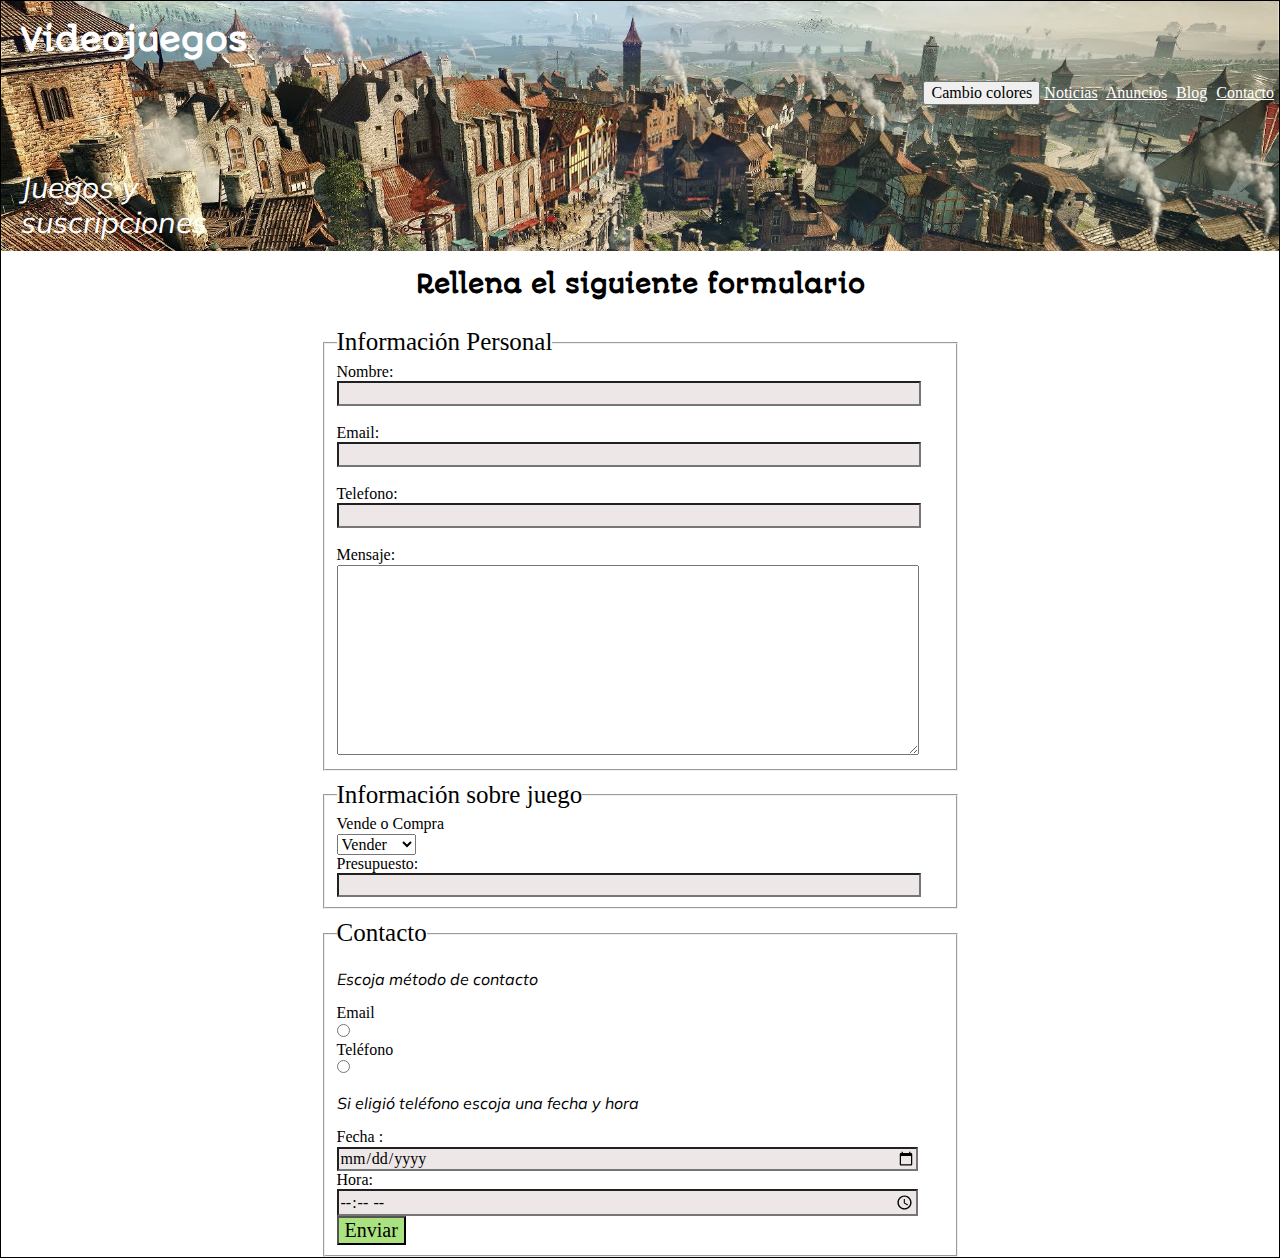
==== indexFormulario.html @ 7197f92c "SERGIODIW" ====
<!DOCTYPE html>
<html lang="en">

<head>
    <meta charset="UTF-8">
    <meta name="viewport" content="width=device-width, initial-scale=1.0">
    <link rel="stylesheet" href="css/normalize.css">
    <link rel="stylesheet" href="css/stylesFormulario.css">
    <script src="js/script.js"></script>
    <title>Document</title>
</head>

<body>

    <div class="cuerpoPrincipal">
        <header class="cabecera">
            <h1 class="nombre">Videojuegos</h1>
            <nav class="navegacion">
                <button id="boton" class="botonColor2">Cambio colores</button>
                <a href="">Noticias</a>
                <a href="">Anuncios</a>
                <a href="">Blog</a>
                <a href="indexFormulario.html">Contacto</a>
            </nav>
            <button id="boton" class="botonColor">Cambio colores</button>
            <p class="subtexto">Juegos y suscripciones</p>
        </header>
        <main class="principal"> 
            <div class="textoBajo1s">
                <h2>Rellena el siguiente formulario</h2>
            </div>
            <form name="Contacto" data-netlify="true" method="POST">
                <fieldset>
                    <legend>Información Personal</legend>
                    <div class="nombreFormulario">
                        <label for="nombre">Nombre: </label>
                        <br>
                        <input type="text" id="nombreid" name="nombre" minlength="3" maxlength="20" required>
                    </div>
                    <br>
                    <div class="emailFormulario">
                        <label for="email">Email: </label>
                        <br>
                        <input type="email" id="emailid" name="email">
                    </div>
                    <br>
                    <div class="telefonoFormulario">
                        <label for="telefono">Telefono: </label>
                        <br>
                        <input type="text" id="telefonoid" name="telefono" pattern="[0-9]{9}">
                    </div>
                    <br>
                    <div class="mensajeFormulario">
                        <label for="mensaje">Mensaje: </label>
                        <br>
                        <textarea cols="10" rows="10" name="mensaje"></textarea>
                    </div>
                </fieldset>
                <fieldset class="infoFormulario">
                    <legend>Información sobre juego</legend>
                    <div class="ventaFormulario">
                        <label for="vendeOcompra">Vende o Compra</label>
                        <br>
                        <select name="vendeOcompra">
                            <option value="1">Vender</option>
                            <option value="2">Comprar</option> 
                       </select>
                       <br>
                    </div>

                    <div class="presupuestoFormulario">
                        <label for="presupuesto">Presupuesto: </label>
                        <br>
                       <input type="number" id="presupuestoid" name="presupuesto" min="1000" max="100000">
                    </div>
                </fieldset>
                <fieldset class="contacto">
                    <legend>Contacto</legend>
                    <div class="modoContacto">
                        <p>Escoja método de contacto</p>
                        <label for="modo">Email</label>
                        <br>
                        <input type="radio" id="radioEmail" name="modo" class="radioEmail">
                        <br>
                        <label for="modo"> Teléfono  </label>
                        <br>
                        <input type="radio" id="radioTelefono" name="modo" class="radioTelefono">
                    </div>
                    
                    <div class="horaYhora">
                        <p>Si eligió teléfono escoja una fecha y hora</p>
                        <label for="fecha">Fecha :</label>
                        <br>
                        <input type="date" id="fechaid" name="fecha" min="2023-10-19">
                        <label for="hora">Hora: </label>
                        <input type="time" id="horaid" name="hora">
                    </div>
                    <button type="submit" class="boton">Enviar</button>
                </fieldset>
            </form>
        </main>
    </div>
</body>

</html>
---- css/stylesFormulario.css ----
body{
    background-color: black;
    display: flex;
}


:root{
    --mainLogos-color: #62B225;
    --mainBotones-color: #aae280;
    --sizeTextoBotones-font-size: 20px;
    --heightBotones-height: 40%;
    --widthBotones-width: 70%;
    --articulosImagen-color: #f6dddd;
    --fuenteParrafos-font: letrasJoven;
    --color: black;
    --fondo: white;
    --colorBorde: black;
    
}

@font-face{
    font-family: "letrasJoven";
    src: url(/fuentes/Mulish-Italic-VariableFont_wght.ttf);
}
@font-face{
    font-family: "TextosGrandes";
    src: url(/fuentes/AutourOne-Regular.ttf);
}



.cuerpoPrincipal{
    margin-bottom: 0px;
    width: 100%;
    height: 100%;
    background-color: var(--fondo);
    padding: 0;
    color: var(--color);
    border: 1px solid var(--colorBorde);
}

.cabecera{
    width: 100%;
    background-color: rgba(240, 248, 255, 0.3);
    display: flex;
    height: 250px;
    background: url(/imagenes/panoramicaFormulario.jpg) no-repeat;
    background-size: cover;
    background-position: center;
    color: white;
    flex-direction: column;
}
.navegacion{
    margin-bottom: 35px;
    align-self: flex-end;
    width: max-content;
   
}
.nombre{
    width: max-content;
    margin-left: 20px;
    color: white;
   
}
a{
    margin-right: 5px;
    color: white;
}

.subtexto{
    width: min-content;
    margin-left: 20px;
    font-size: 30px;
    padding:auto;
   
}

.principal{
    width: 100%;
    height: 100%;
    display: flex;
    flex-direction: column;
    align-items: center;
}
.textoBajo1{
    display: flex;
    width: 100%;
    height: 10%;
}
.seccionLogos{
    width: 100%;
    height: 300px;
    display: flex;
    justify-content: space-between;
}
.articulosLogo{
    height: 100%;
    width: 30%;
    margin-left: 30px;
    margin-right: 30px;
    display: flex;
    flex-direction: column;
    align-items: center;
}

.enviar{
    margin: auto;
    margin-top: 20px;
    margin-left: 20px;;
}

.boton{
    background-color: var(--mainBotones-color);
    height: var(--heightBotones-height);
    font-size: var(--sizeTextoBotones-font-size);
    margin-bottom: auto;
    text-align: center;
}

p{
    font-family: var(--fuenteParrafos-font);
}
h1{
    font-family: TextosGrandes;
}
h2{
    font-family: TextosGrandes;
}
h3{
    font-family: TextosGrandes;
}

form{
    width: 50%;
}
fieldset{
    margin-top: 10px;
    height: auto;
}
input{
    width: 95%;
    
    background-color: rgb(237, 231, 231);
    margin: auto;
}
label{
    margin-bottom: 10px;
    font: var(--fuenteParrafos-font);
}
textarea{
    width: 95%;
}

.radioTelefono{
    width: auto;
}
.radioEmail{
    width: auto;
}


legend{
    font-size: 25px;
}

.colorResaltado{
    color: green;
}

.botonColor{
    width: 150px;
    height: 30px;
    margin: auto;
   align-self: flex-end;
   display: none;
}



@media screen and (max-width: 720px){

    .cabecera{
        flex-direction: column;
       align-items: center;
       justify-content: flex-end;
    }
    .nombre{
        margin: 0;
    }
    .subtexto{
        align-self: center;
        margin: 0;
        margin-top: 150px
    }
    .navegacion{
        display: none;
    }
    .botonColor{
        margin-bottom: -40px;
        margin-top: 20px;
    }
    .botonColor{
        display: block;
    }
    .cuerpoPrincipal{
        height: auto;
    }
    .principal{
        height: auto;
    }
    
    
   
}
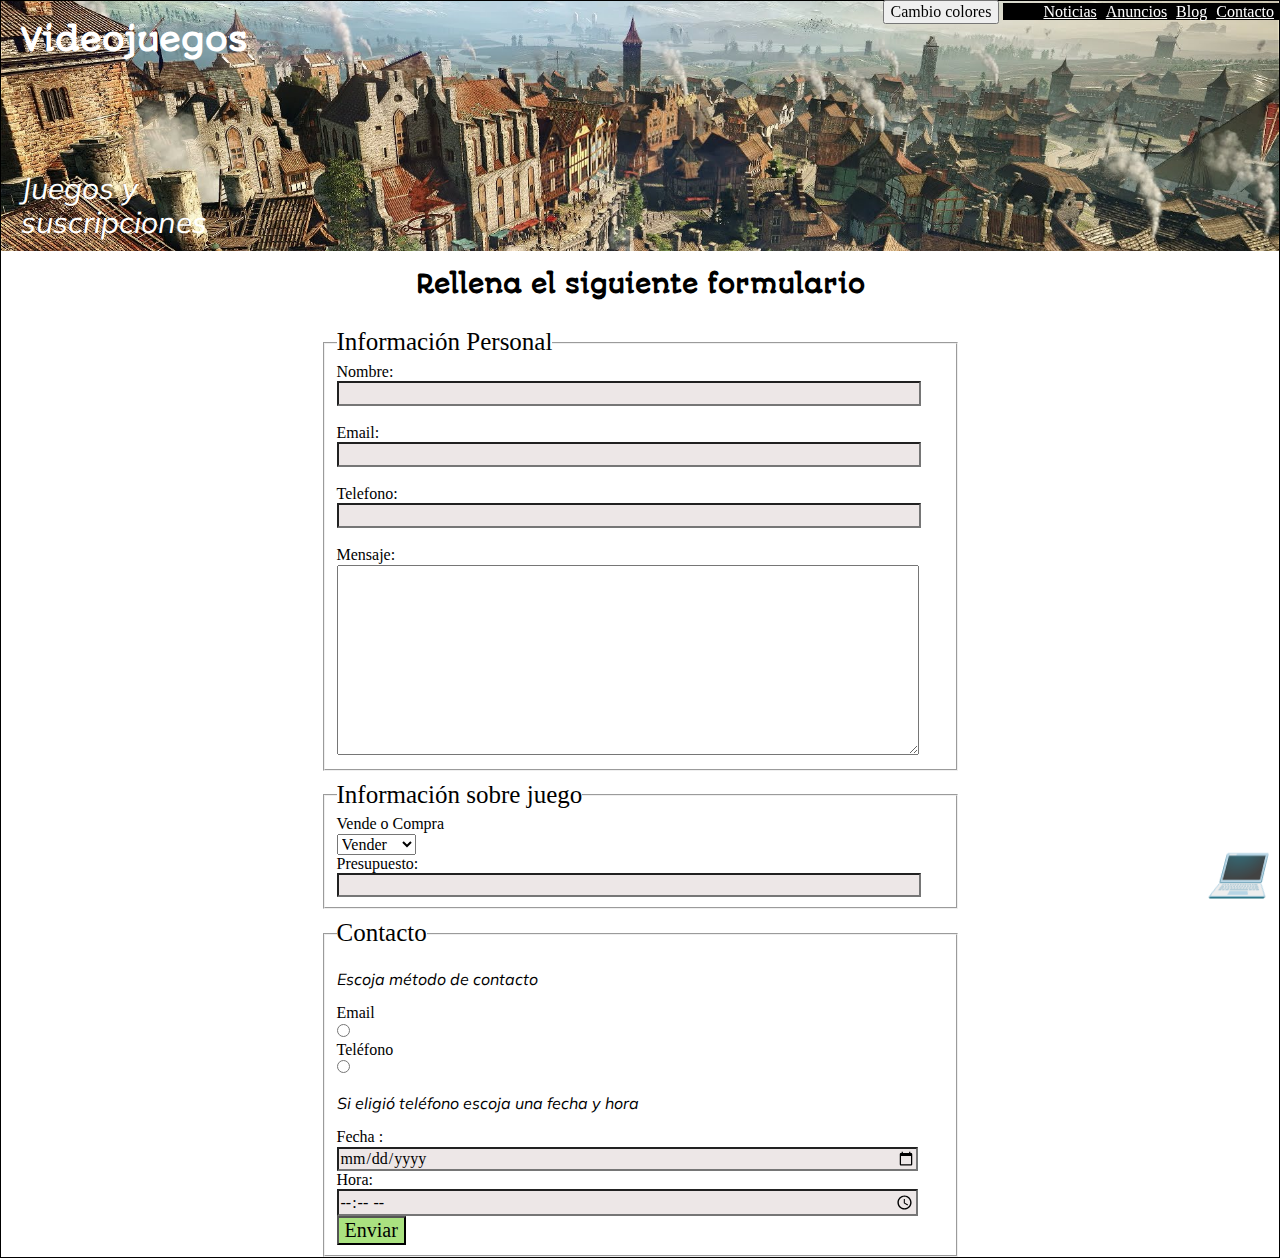
==== commit 73bf0e1b: "acabado" ====
--- a/indexFormulario.html
+++ b/indexFormulario.html
@@ -17,13 +17,34 @@
             <h1 class="nombre">Videojuegos</h1>
             <nav class="navegacion">
                 <button id="boton" class="botonColor2">Cambio colores</button>
-                <a href="">Noticias</a>
-                <a href="">Anuncios</a>
-                <a href="">Blog</a>
-                <a href="indexFormulario.html">Contacto</a>
+                <ul class="menuPrincipal">
+                    <li class="liNoticias">
+                        <a href="" class="noticias">Noticias</a>
+                        <ul class="submenu Noticias">
+                            <li>Noticias recientes</li>
+                            <li>Noticias proximas</li>
+                        </ul>
+                    </li>
+                    <li class="liAnuncios">
+                        <a href="" class="anuncios">Anuncios</a>
+                        <ul class="submenu Anuncios">
+                            <li>Anuncios importantes</li>
+                            <li>Anuncios Menos importantes</li>
+                        </ul>
+                    </li>
+
+                    <li><a href="" class="blog">Blog</a></li>
+                    <li><a href="indexFormulario.html" class="contacto">Contacto</a></li>
+                </ul>
+                
             </nav>
             <button id="boton" class="botonColor">Cambio colores</button>
             <p class="subtexto">Juegos y suscripciones</p>
+            
+            <div class="iconoPermanente">
+                <i>&#128187</i>
+            </div>
+
         </header>
         <main class="principal"> 
             <div class="textoBajo1s">
@@ -47,7 +68,7 @@
                     <div class="telefonoFormulario">
                         <label for="telefono">Telefono: </label>
                         <br>
-                        <input type="text" id="telefonoid" name="telefono" pattern="[0-9]{9}">
+                        <input type="tel" id="telefonoid" name="telefono" pattern="[0-9]{9}">
                     </div>
                     <br>
                     <div class="mensajeFormulario">
@@ -62,8 +83,8 @@
                         <label for="vendeOcompra">Vende o Compra</label>
                         <br>
                         <select name="vendeOcompra">
-                            <option value="1">Vender</option>
-                            <option value="2">Comprar</option> 
+                            <option value="Vender">Vender</option>
+                            <option value="Comprar">Comprar</option> 
                        </select>
                        <br>
                     </div>
@@ -78,13 +99,13 @@
                     <legend>Contacto</legend>
                     <div class="modoContacto">
                         <p>Escoja método de contacto</p>
-                        <label for="modo">Email</label>
+                        <label for="FormaContacto">Email</label>
                         <br>
-                        <input type="radio" id="radioEmail" name="modo" class="radioEmail">
+                        <input type="radio" id="radioEmail" name="FormaContacto" class="radioEmail" value="Email">
                         <br>
-                        <label for="modo"> Teléfono  </label>
+                        <label for="FormaContacto"> Teléfono  </label>
                         <br>
-                        <input type="radio" id="radioTelefono" name="modo" class="radioTelefono">
+                        <input type="radio" id="radioTelefono" name="FormaContacto" class="radioTelefono" value="Teléfono">
                     </div>
                     
                     <div class="horaYhora">
@@ -101,5 +122,4 @@
         </main>
     </div>
 </body>
-
 </html>--- a/css/stylesFormulario.css
+++ b/css/stylesFormulario.css
@@ -55,7 +55,8 @@
     margin-bottom: 35px;
     align-self: flex-end;
     width: max-content;
-   
+    position:fixed;
+    top: 0px;
 }
 .nombre{
     width: max-content;
@@ -73,8 +74,10 @@
     margin-left: 20px;
     font-size: 30px;
     padding:auto;
-   
-}
+    position: relative;
+    bottom: -60px;
+}
+
 
 .principal{
     width: 100%;
@@ -177,6 +180,49 @@
 }
 
 
+.menuPrincipal{
+    display: inline;
+    list-style: none;
+    background-color: black;
+}
+
+.menuPrincipal li{
+    display: inline;
+}
+
+.submenu{
+    display: none;
+    position: absolute;
+     padding: 10%; 
+     
+}
+
+.menuPrincipal > li:hover .submenu {
+    display: block;
+    background-color: black;
+}
+
+.menuPrincipal > li.liNoticias:hover .submenu.Noticias >li{
+    display: block;
+    background-color: black;
+    margin: 10% auto;
+    padding: 10% auto;
+}
+
+.menuPrincipal > li.liAnuncios:hover .submenu.Anuncios >li{
+    display: block;
+    background-color: black;
+    margin: 10% auto;
+    padding: 10% auto;
+}
+
+.iconoPermanente{
+    position: fixed;
+    bottom: 0px;
+    right: 10px;
+    font-size: 50px;
+}
+
 
 @media screen and (max-width: 720px){
 
